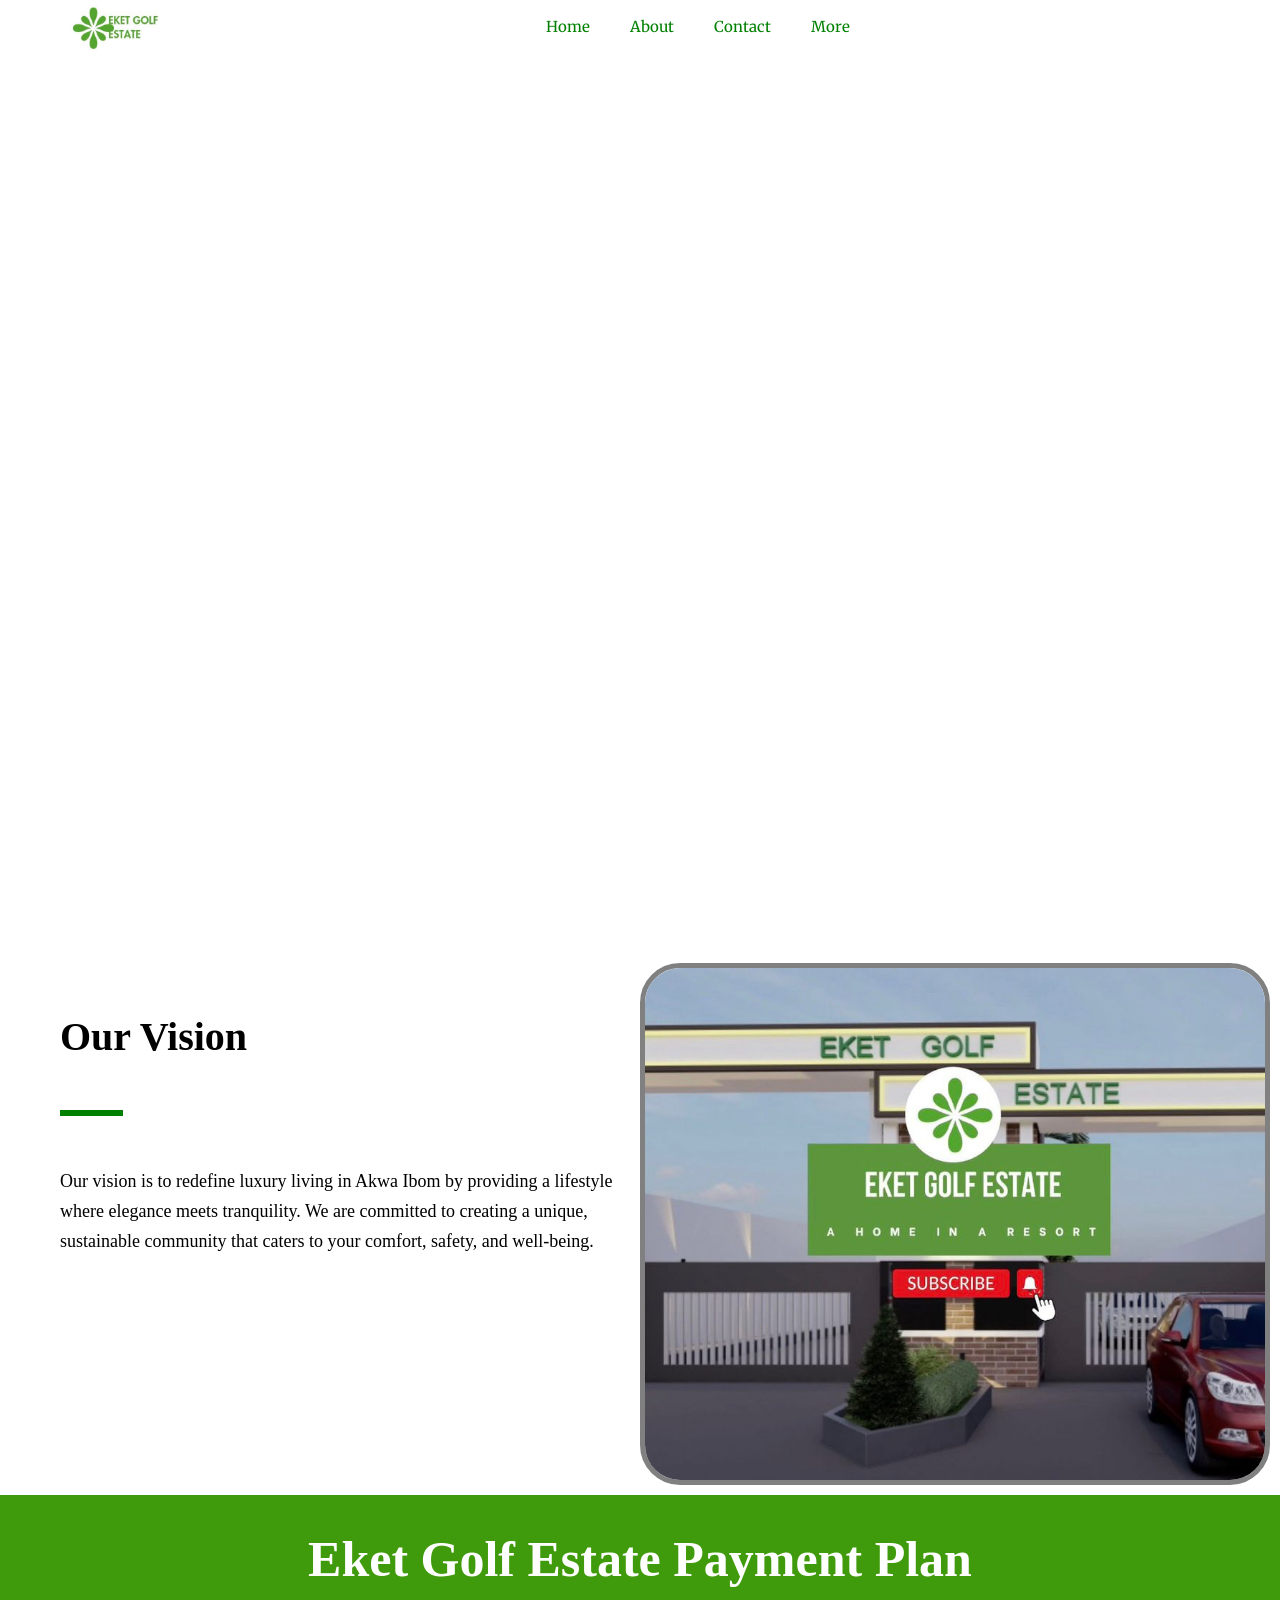
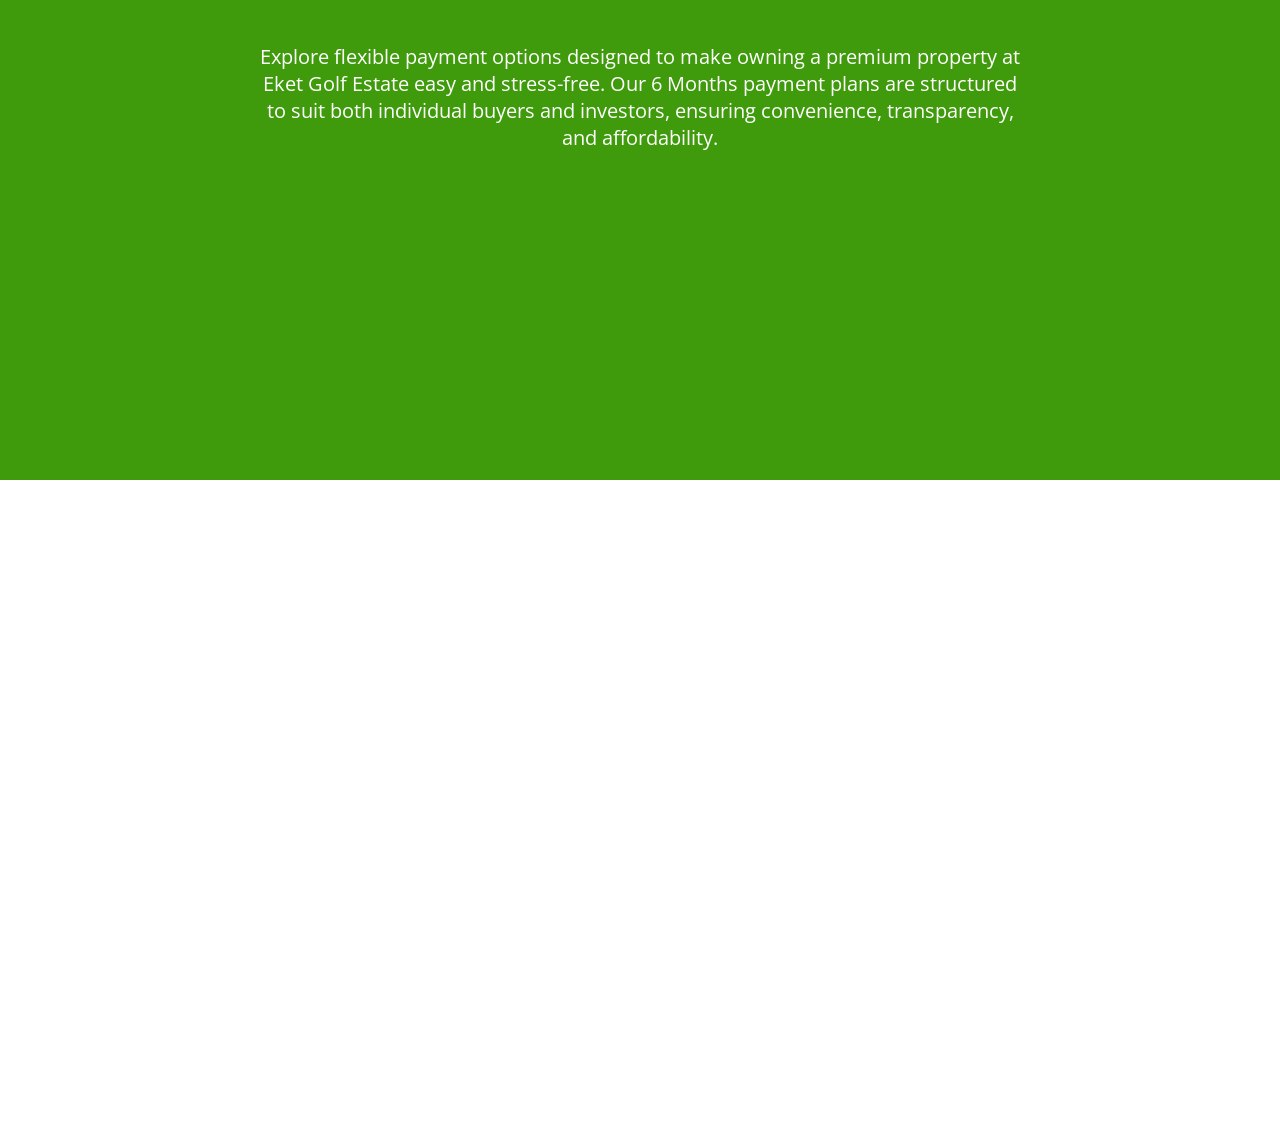
==== about.html @ 568ead78 "completed the first phase" ====
<!DOCTYPE html>
<html lang="en">

<head>
    <meta charset="UTF-8">
    <meta name="viewport" content="width=device-width, initial-scale=1.0">
    <title>Document</title>
    <link rel="stylesheet" href="./about.css">
</head>

<body>

    <nav class="nav">

        <div class="nav-wrapper">
            <div class="Logo-img">
                <img src="./logo-golf.jpeg" alt="company logo">
            </div>
            <div class="nav-bar">
                <a href="index.html">Home</a>
                <a href="about.html">About</a>
                <a href="contact.html">Contact</a>
                <a href="more.html">More</a>
                <!-- <a href="more.html" id="unique-link">Find your dream home</a> -->
            </div>
        </div>

    </nav>


    <section class="vision-container">
        <div class="vision-wrapper">
            <!-- <img class="gate" src="./gate main.jpeg" alt=""> -->
            <div class="text-overlay">
                <h1 class="who">who we are</h1>
            </div>
        </div>
    </section>

    <section class="our-vision">
        <div class="our-vision-wrapper">
            <div class="our-vision-text">
                <h2 class="heading">Our Vision
                </h2>
                <div class="line"></div>
                <p class="para-vision">Our vision is to redefine luxury living in Akwa Ibom by providing a lifestyle
                    where elegance meets tranquility. We are committed to creating a unique, sustainable community that
                    caters to your comfort, safety, and well-being.</p>
            </div>
            <div class="our-vision-image">
                <img class="vision-img" src="./gate main.jpeg" alt="">
            </div>

        </div>
    </section>

    <section class="estate-plan">
        <div class="wrapper-plan">
            <h1 class="plan-text">Eket Golf Estate Payment Plan</h1>
            <p class="para-plan">Explore flexible payment options designed to make owning a premium property at <br>Eket
                Golf Estate easy and stress-free. Our 6 Months payment plans are structured <br> to suit both individual
                buyers and investors, ensuring convenience, transparency, <br> and affordability.</p>
        </div>
    </section>

    <section class="video-page">

        <div class="video-wrapper">
            
            <div class="boxone-video">
                <iframe class="video-size" width="" height=""
                    src="https://www.youtube.com/embed/GKF7mH864UM?si=vMY6V5ORgtiUsEsU" title="YouTube video player"
                    frameborder="0"
                    allow="accelerometer; autoplay; clipboard-write; encrypted-media; gyroscope; picture-in-picture; web-share"
                    referrerpolicy="strict-origin-when-cross-origin" allowfullscreen></iframe>
            </div>
            <div class="boxtwo-video">
                <iframe class="video-size" width="" height=""
                    src="https://www.youtube.com/embed/IEYiulgpA24?si=aEBTWPdKkFoE4hMq" title="YouTube video player"
                    frameborder="0"
                    allow="accelerometer; autoplay; clipboard-write; encrypted-media; gyroscope; picture-in-picture; web-share"
                    referrerpolicy="strict-origin-when-cross-origin" allowfullscreen></iframe>
            </div>
        </div>
    </section>
</body>

</html>
---- about.css ----
@import url("https://fonts.googleapis.com/css2?family=Kumbh+Sans:wght,YOPQ@100..900,300&family=Merriweather:ital,opsz,wght@0,18..144,300..900;1,18..144,300..900&family=Montserrat:ital,wght@0,100..900;1,100..900&family=Open+Sans:ital,wght@0,300..800;1,300..800&family=PT+Sans:ital,wght@0,400;0,700;1,400;1,700&family=PT+Serif:ital,wght@0,400;0,700;1,400;1,700&family=Raleway:ital,wght@0,100..900;1,100..900&family=Roboto:ital,wght@0,100..900;1,100..900&family=Unbounded:wght@200..900&display=swap");

* {
  margin: 0;
  padding: 0;
  box-sizing: border-box;
}

html {
  font-size: 62.5%;
}

.nav {
  width: 100%;
  display: flex;
  align-items: center;
  justify-content: center;
  position: sticky;
  top: 0px;
  z-index: 99;
  background-color: #fff;
}

.nav-wrapper {
  width: 100%;
  display: flex;
  align-items: center;
  width: 90%;
}

.Logo-img {
  width: 10%;
}

.Logo-img > img {
  width: 100%;
  height: 100%;
  object-fit: cover;
  object-position: center;
}

.nav-bar {
  display: flex;
  gap: 40px;
  align-items: center;
  margin: 0 auto;
  height: fit-content;
}

.nav-bar a {
  color: green;
  font-size: 1.5rem;
  text-decoration: none;
  /* font-style: italic; */
  font-weight: 400;
  font-family: "Merriweather", serif;
}

/* .nav-bar a:hover {
    color: green;
} */

#unique-link {
  border: 1px solid red;
  width: 30%;
  font-size: 2.5rem;
  margin-left: 40%;
  background-color: rgb(172, 22, 22);
  color: white;
  text-align: center;
  /* font-family: "Merriweather", serif; */
  font-style: italic;
}

#unique-link:hover {
  background-color: green;
}

/* .hero-section {
    width: 100%;
    height: 100vh;
    background-image: url(./live\ img.jpg);
    background-size:cover;
    background-position: center;
    display: flex;
    justify-content: center;
    align-items: center;
} */

.vision-container {
  /* border: 1px solid red; */
  width: 100%;
  height: 100vh;
}

.vision-wrapper {
  /* border: 1px solid blue; */
  width: 100%;
  height: 100vh;
  background-image: linear-gradient(rgba(0, 0, 0, 0.7)), url(/gate\ main.jpeg);
  background-position: center;
  animation: slide 2s infinite alternate;
}

/* @keyframes slide{
    from{
        transform: translateX(-200px);
    }
    to{
        transform: translateX(200px);
    }
}  */

/* .gate {
    width: 100%;
    height: 100%;
    object-fit: cover;
     
} */

.text-overlay {
  /* border: 1px solid red; */
  position: absolute;
  top: 60%;
  left: 50%;
  transform: translateX(-50%);
  color: white;
  text-align: center;
  font-size: 5rem;
}

/* .who {
    font-size: 13rem;
} */

.our-vision {
  /* border: 1px solid red; */
  width: 100%;
  height: fit-content;
  display: flex;
  justify-content: center;
  align-items: center;
}

.our-vision-wrapper {
  /* border: 1px solid blue; */
  width: 100%;
  height: fit-content;
  display: flex;
  justify-content: center;
  align-items: center;
  flex-wrap: wrap;
  padding: 10px;
}

.our-vision-text {
  /* border: 1px solid blue; */
  width: 50%;
  height: 58vh;
}

.our-vision-image {
  /* border: 1px solid blue; */
  width: 50%;
  height: 58vh;
  border-radius: 40px;
}

.heading {
  /* border: 1px solid red; */
  width: 50%;
  font-size: 4rem;
  margin: 50px 50px;
}

.line {
  border: 3px solid green;
  width: 10%;
  margin: 50px 50px;
}

.vision-img {
  border: 5px solid gray;
  width: 100%;
  height: 100%;
  object-fit: cover;
  border-radius: 40px;
}

.para-vision {
  /* border: 1px solid red; */
  width: 90%;
  font-size: 1.8rem;
  margin: 50px 50px;
  line-height: 30px;
}

.estate-plan {
  /* border: 1px solid red; */
  width: 100%;
  height: 65vh;
  background-color: rgb(63, 155, 11);
}

.wrapper-plan {
  /* border: 1px solid red; */
  width: 100%;
  height: 65vh;
}

.plan-text {
  /* border: 1px solid red; */
  width: 100%;
  font-size: 5rem;
  text-align: center;
  padding: 35px 10px;
  color: white;
}

.para-plan {
  /* border: 1px solid red; */
  width: 100%;
  font-size: 2rem;
  color: white;
  text-align: center;
  margin-top: 20px;
  font-family: "Open Sans", sans-serif;
}

.video-page {
  /* border: 1px solid red; */
  width: 100%;
  height: fit-content;
}

.video-wrapper {
  /* border: 1px solid red; */
  width: 100%;
  height: fit-content;
  display: flex;
  flex-wrap: wrap;
  justify-content: space-around;
}

.boxone-video,.boxtwo-video {
  /* border: 1px solid red; */
  width: 49%;
  height: 70vh;
  margin-top: 20px;
}



.video-size {
  /* border: 1px solid red; */
  width: 100%;
  height: 70vh;
}

@media (max-width: 927px) {
  .our-vision-text,
  .our-vision-image {
    width: 100%;
  }

  .boxone-video,.boxtwo-video {
      width: 90%;
  }
}
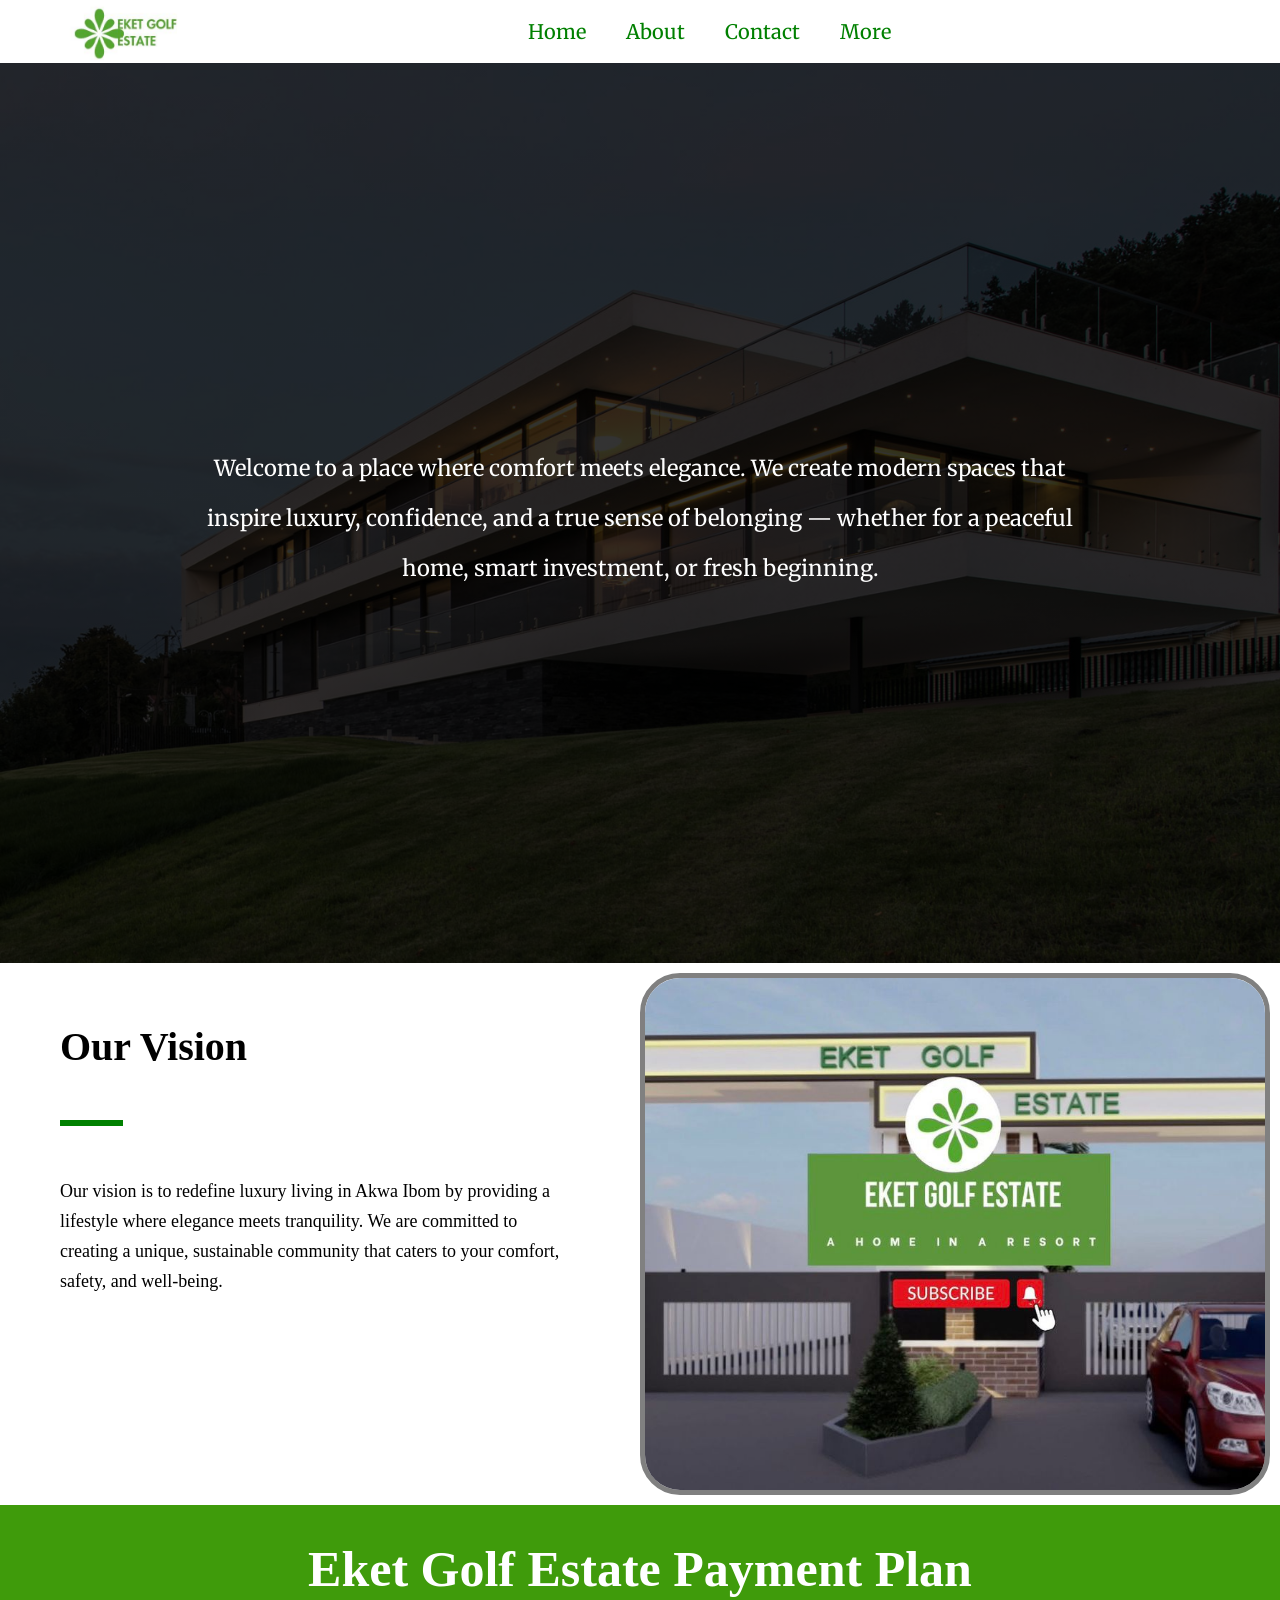
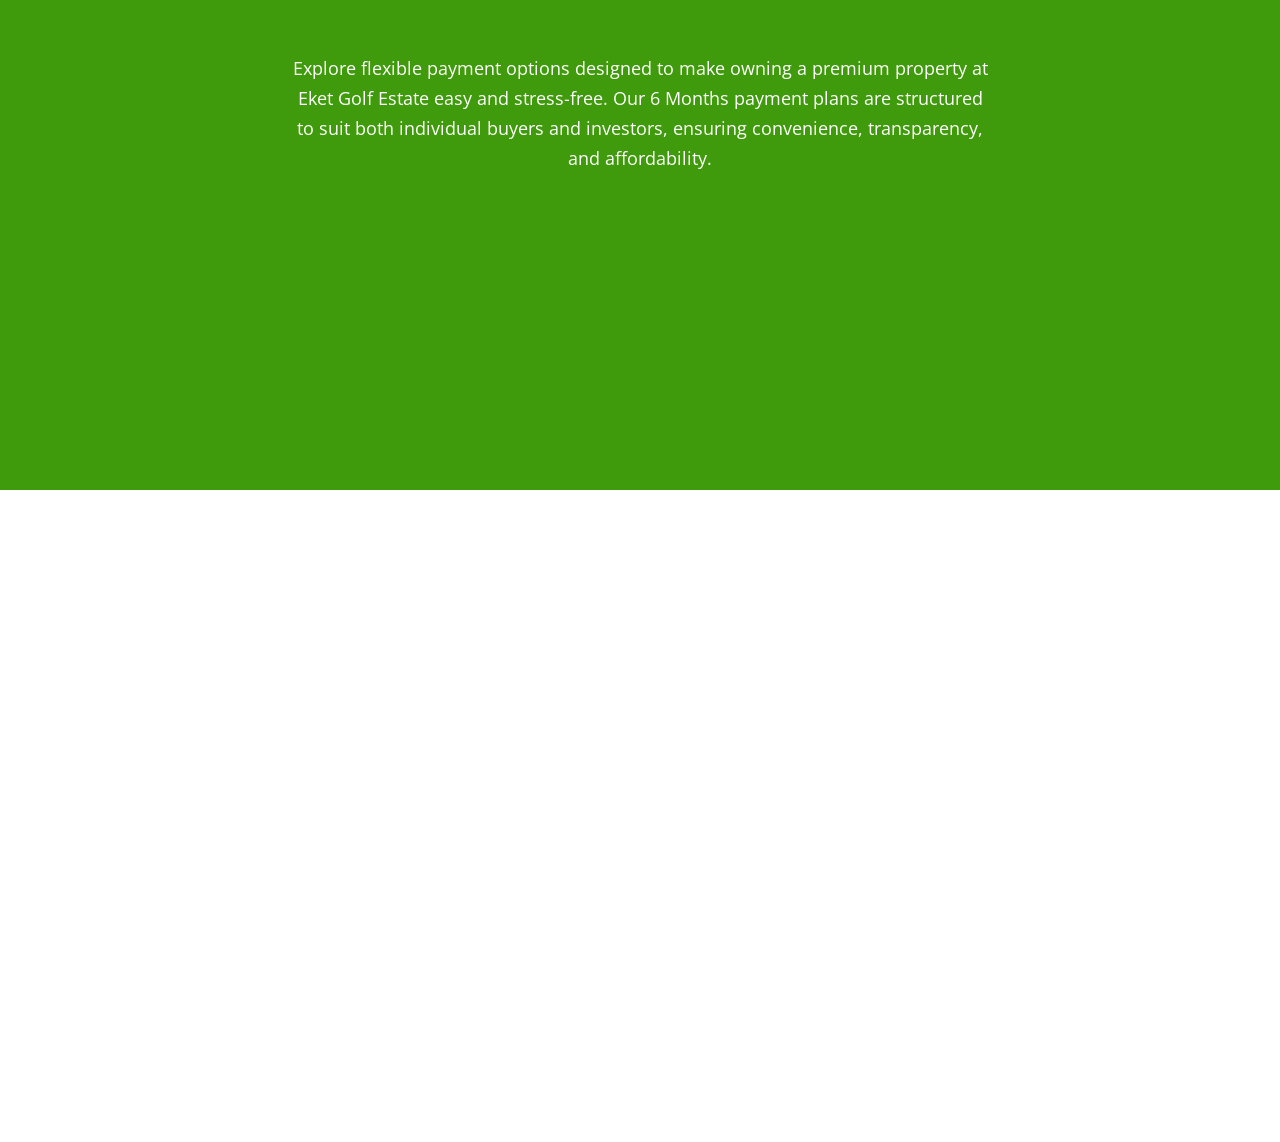
==== commit 79474ef4: "made new changes" ====
--- a/about.html
+++ b/about.html
@@ -6,6 +6,9 @@
     <meta name="viewport" content="width=device-width, initial-scale=1.0">
     <title>Document</title>
     <link rel="stylesheet" href="./about.css">
+    <link
+        href="https://fonts.googleapis.com/css2?family=Kumbh+Sans:wght,YOPQ@100..900,300&family=Merriweather:ital,opsz,wght@0,18..144,300..900;1,18..144,300..900&family=Montserrat:ital,wght@0,100..900;1,100..900&family=Open+Sans:ital,wght@0,300..800;1,300..800&family=PT+Sans:ital,wght@0,400;0,700;1,400;1,700&family=PT+Serif:ital,wght@0,400;0,700;1,400;1,700&family=Raleway:ital,wght@0,100..900;1,100..900&family=Roboto:ital,wght@0,100..900;1,100..900&family=Unbounded:wght@200..900&display=swap"
+        rel="stylesheet">
 </head>
 
 <body>
@@ -29,13 +32,18 @@
 
 
     <section class="vision-container">
-        <div class="vision-wrapper">
-            <!-- <img class="gate" src="./gate main.jpeg" alt=""> -->
-            <div class="text-overlay">
-                <h1 class="who">who we are</h1>
-            </div>
+
+
+        <div class="tex-overlay">
+
+            <p class="para-super-text">Welcome to a place where comfort meets elegance. We create modern spaces that inspire luxury, confidence, and a true sense of belonging — whether for a peaceful home, smart investment, or fresh beginning.
+            </p>
+   
         </div>
+
+
     </section>
+
 
     <section class="our-vision">
         <div class="our-vision-wrapper">
@@ -66,7 +74,7 @@
     <section class="video-page">
 
         <div class="video-wrapper">
-            
+
             <div class="boxone-video">
                 <iframe class="video-size" width="" height=""
                     src="https://www.youtube.com/embed/GKF7mH864UM?si=vMY6V5ORgtiUsEsU" title="YouTube video player"
--- a/about.css
+++ b/about.css
@@ -29,7 +29,7 @@
 }
 
 .Logo-img {
-  width: 10%;
+  width: 12%;
 }
 
 .Logo-img > img {
@@ -49,7 +49,7 @@
 
 .nav-bar a {
   color: green;
-  font-size: 1.5rem;
+  font-size: 2rem;
   text-decoration: none;
   /* font-style: italic; */
   font-weight: 400;
@@ -76,62 +76,44 @@
   background-color: green;
 }
 
-/* .hero-section {
-    width: 100%;
-    height: 100vh;
-    background-image: url(./live\ img.jpg);
-    background-size:cover;
-    background-position: center;
-    display: flex;
-    justify-content: center;
-    align-items: center;
-} */
-
 .vision-container {
   /* border: 1px solid red; */
   width: 100%;
   height: 100vh;
-}
-
-.vision-wrapper {
-  /* border: 1px solid blue; */
-  width: 100%;
-  height: 100vh;
-  background-image: linear-gradient(rgba(0, 0, 0, 0.7)), url(/gate\ main.jpeg);
+  display: flex;
+  justify-content: center;
+  align-items: center;
+  flex-wrap: wrap;
+  background-image: linear-gradient(rgba(0, 0, 0, 0.8),rgba(0, 0, 0, 0.8) ), url(./live\ img.jpg);
+  background-repeat: no-repeat;
+  background-size: cover;
   background-position: center;
-  animation: slide 2s infinite alternate;
-}
-
-/* @keyframes slide{
-    from{
-        transform: translateX(-200px);
-    }
-    to{
-        transform: translateX(200px);
-    }
+}
+
+/* .img {
+  width: 100%;
+  height: 100%;
+  object-fit: cover;
+  border-radius: 30px;
 }  */
 
-/* .gate {
-    width: 100%;
-    height: 100%;
-    object-fit: cover;
-     
-} */
-
-.text-overlay {
-  /* border: 1px solid red; */
-  position: absolute;
-  top: 60%;
-  left: 50%;
-  transform: translateX(-50%);
-  color: white;
-  text-align: center;
-  font-size: 5rem;
-}
-
-/* .who {
-    font-size: 13rem;
-} */
+.tex-overlay {
+
+  width: 70%;
+  text-align: center;
+  height: fit-content;
+}
+
+
+.para-super-text {
+  color: #FFFFFF;
+  margin-top: 10px;
+  font-size: clamp(1rem, 4vw, 2.2rem);
+  font-family: "Merriweather", serif;
+  line-height: 50px;
+  height: fit-content;
+  width: 100%;
+}
 
 .our-vision {
   /* border: 1px solid red; */
@@ -189,7 +171,7 @@
 
 .para-vision {
   /* border: 1px solid red; */
-  width: 90%;
+  width: 80%;
   font-size: 1.8rem;
   margin: 50px 50px;
   line-height: 30px;
@@ -220,11 +202,12 @@
 .para-plan {
   /* border: 1px solid red; */
   width: 100%;
-  font-size: 2rem;
+  font-size: 1.8rem;
   color: white;
   text-align: center;
   margin-top: 20px;
   font-family: "Open Sans", sans-serif;
+  line-height: 30px;
 }
 
 .video-page {
@@ -242,19 +225,24 @@
   justify-content: space-around;
 }
 
-.boxone-video,.boxtwo-video {
+.boxone-video,
+.boxtwo-video {
   /* border: 1px solid red; */
   width: 49%;
   height: 70vh;
   margin-top: 20px;
 }
 
-
-
 .video-size {
   /* border: 1px solid red; */
   width: 100%;
   height: 70vh;
+}
+
+@media (max-width: 1024px) {
+  .vision-container {
+    width: 100%;
+  }
 }
 
 @media (max-width: 927px) {
@@ -263,7 +251,24 @@
     width: 100%;
   }
 
-  .boxone-video,.boxtwo-video {
-      width: 90%;
-  }
-}
+  .boxone-video,
+  .boxtwo-video {
+    width: 90%;
+  }
+}
+
+/* mobile screen */
+
+@media (max-width: 474px) {
+  .vision-container,
+  .para-super-text {
+    font-size: 1.5rem;
+  }
+}
+
+@media (max-width: 389px) {
+  .vision-container,
+  .para-super-text {
+    font-size: 1.3rem;
+  }
+}
